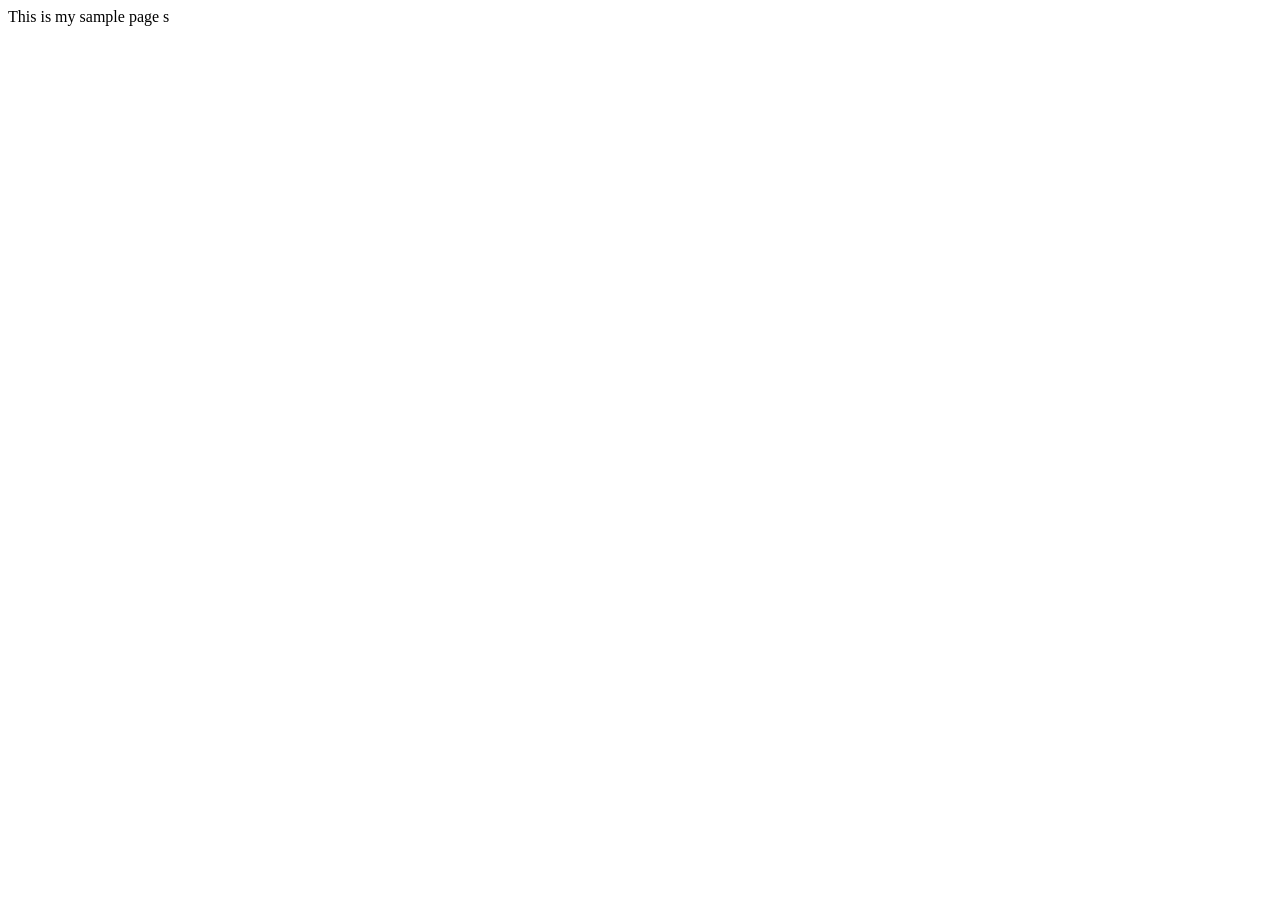
==== index.html @ 487b19ec "Initialsetup" ====
<!DOCTYPE html>
<html lang="en">
<head>
    <meta charset="UTF-8">
    <meta name="viewport" content="width=device-width, initial-scale=1.0">
    <title>Document</title>
</head>
<body>
    This is my sample page s
</body>
</html>
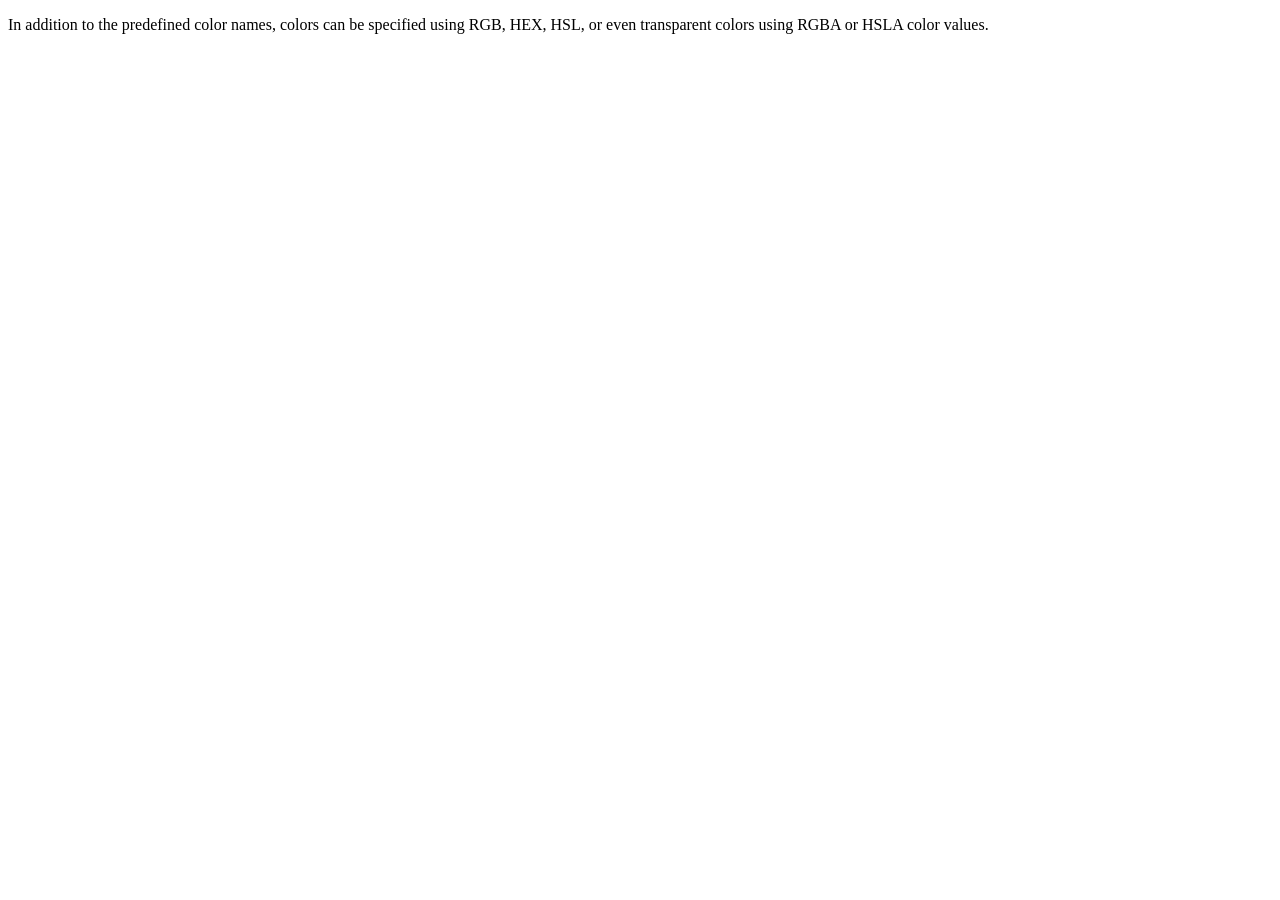
==== commit b2b95651: "no message" ====
--- a/index.html
+++ b/index.html
@@ -6,6 +6,7 @@
     <title>Document</title>
 </head>
 <body>
-    This is my sample page s
+    <p>In addition to the predefined color names, colors can be specified using RGB, HEX, HSL, or even transparent colors using RGBA or HSLA color values.</p>
+
 </body>
 </html>
